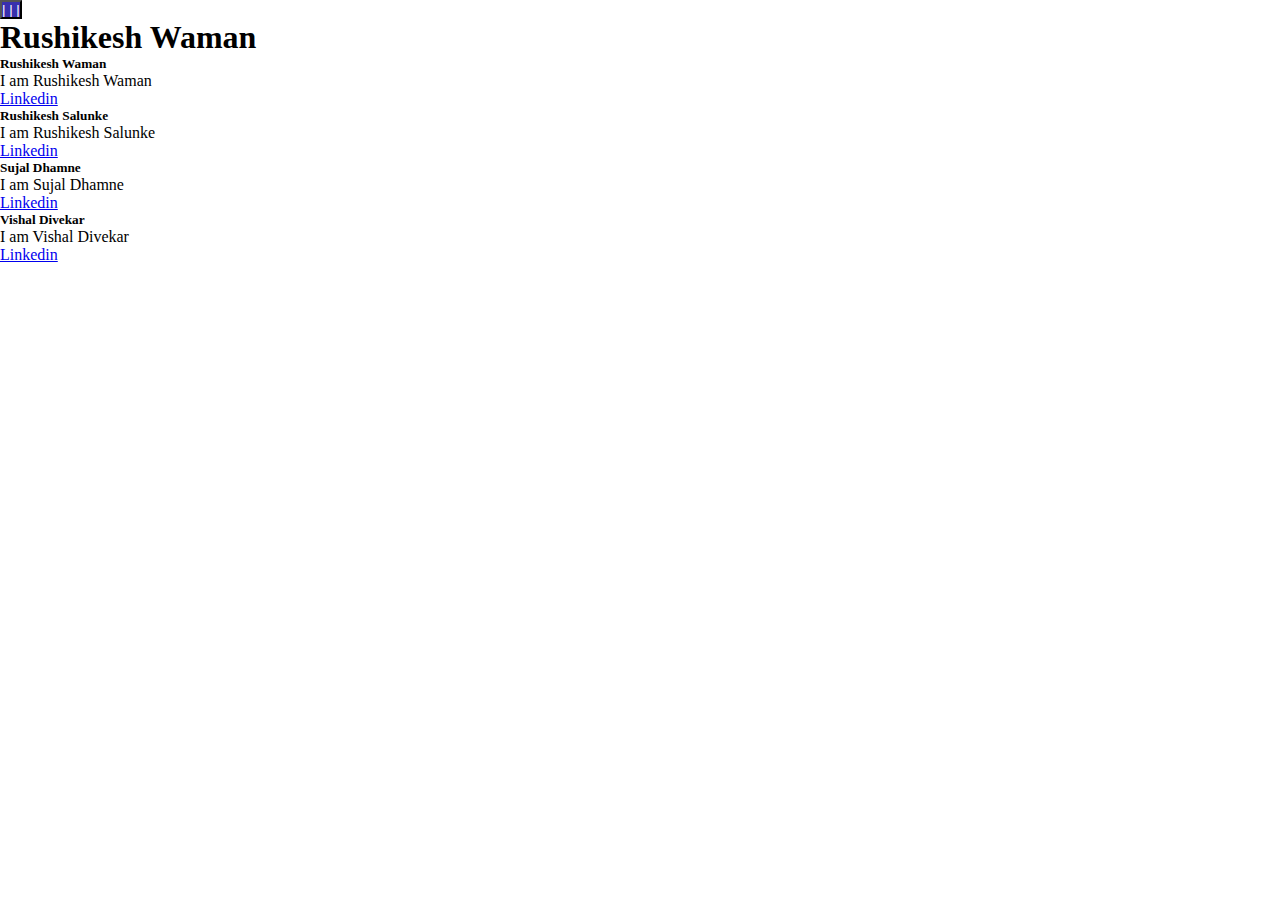
==== index.html @ 90be5248 "first" ====
<!DOCTYPE html>
<html lang="en">

<head>
    <meta charset="UTF-8">
    <meta name="viewport" content="width=device-width, initial-scale=1.0">
    <title>Rushikesh Waman</title>
    <!-- bootstrap 5 css -->
    <link rel="stylesheet" href="https://stackpath.bootstrapcdn.com/bootstrap/5.0.0-alpha2/css/bootstrap.min.css"
        integrity="sha384-DhY6onE6f3zzKbjUPRc2hOzGAdEf4/Dz+WJwBvEYL/lkkIsI3ihufq9hk9K4lVoK" crossorigin="anonymous">
    <!-- custom css -->
    <link rel="stylesheet" href="style.css">
</head>

<body>
    <nav class="navbar navbar-expand d-flex flex-column align-item-start" id="sidebar">
        <a href="#" class="navbar-brand text-light mt-5">
            <div class="display-5 font-weight-bold">Next!N</div>
        </a>
        <ul class="navbar-nav d-flex flex-column mt-5 w-100">
            <li class="nav-item w-100">
                <a href="#" class="nav-link text-light pl-4">Home</a>
            </li>
            <li class="nav-item w-100">
                <a href="#" class="nav-link text-light pl-4">About</a>
            </li>
            <li class="nav-item w-100">
                <a href="#" class="nav-link text-light pl-4">Blog</a>
            </li>
            <li class="nav-item dropdown w-100">
                <a href="#" class="nav-link dropdown-toggle text-light pl-4" id="navbarDropdown" role="button"
                    data-toggle="dropdown" aria-expanded="false">More..</a>
                <ul class="dropdown-menu w-100" aria-labelledby="navbarDropdown">
                    <li><a href="#" class="dropdown-item text-light pl-4 p-2">Setting</a></li>
                    <li><a href="#" class="dropdown-item text-light pl-4 p-2">Feedback</a></li>
                    <li><a href="#" class="dropdown-item text-light pl-4 p-2">Report</a></li>
                </ul>
            </li>
            <li class="nav-item w-100">
                <a href="#" class="nav-link text-light pl-4">Contact</a>
            </li>
        </ul>
    </nav>
    <section class="p-4 my-container">
        <button class="btn my-4" id="menu-btn">| | |</button>
        <h1>Rushikesh Waman</h1>


        <div class="row">
            <div class="col-sm-6">
                <div class="card">
                    <div class="card-body">
                        <h5 class="card-title">Rushikesh Waman</h5>
                        <p class="card-text">I am Rushikesh Waman </p>
                        <a href="#" class="btn btn-primary">Linkedin</a>
                    </div>
                </div>
            </div>

            <div class="col-sm-6">
                <div class="card">
                    <div class="card-body">
                        <h5 class="card-title">Rushikesh Salunke</h5>
                        <p class="card-text">I am Rushikesh Salunke</p>
                        <a href="#" class="btn btn-primary">Linkedin</a>
                    </div>
                </div>
            </div>
        </div>
        <div class="row">
            <div class="col-sm-6">
                <div class="card">
                    <div class="card-body">
                        <h5 class="card-title">Sujal Dhamne</h5>
                        <p class="card-text">I am Sujal Dhamne </p>
                        <a href="#" class="btn btn-primary">Linkedin</a>
                    </div>
                </div>
            </div>
            <div class="col-sm-6">
                <div class="card">
                    <div class="card-body">
                        <h5 class="card-title">Vishal Divekar</h5>
                        <p class="card-text">I am Vishal Divekar</p>
                        <a href="#" class="btn btn-primary">Linkedin</a>
                    </div>
                </div>
            </div>
        </div>
    </section>

    <!-- bootstrap js -->
    <script src="https://cdn.jsdelivr.net/npm/popper.js@1.16.1/dist/umd/popper.min.js"
        integrity="sha384-9/reFTGAW83EW2RDu2S0VKaIzap3H66lZH81PoYlFhbGU+6BZp6G7niu735Sk7lN"
        crossorigin="anonymous"></script>
    <script src="https://stackpath.bootstrapcdn.com/bootstrap/5.0.0-alpha2/js/bootstrap.min.js"
        integrity="sha384-5h4UG+6GOuV9qXh6HqOLwZMY4mnLPraeTrjT5v07o347pj6IkfuoASuGBhfDsp3d"
        crossorigin="anonymous"></script>
    <!-- custom js -->
    <script>
        var menu_btn = document.querySelector("#menu-btn")
        var sidebar = document.querySelector("#sidebar")
        var container = document.querySelector(".my-container")
        menu_btn.addEventListener("click", () => {
            sidebar.classList.toggle("active-nav")
            container.classList.toggle("active-cont")
        })
    </script>
</body>

</html>
---- style.css ----
* {
    margin: 0;
    padding: 0;
    box-sizing: border-box;
}

body {
    min-height: 100vh;
    background-color: #fff;
}

.navbar navbar-expand d-flex flex-column align-item-startav
{
    background-color: #3930ae;
}
.navbar {
    width: 250px;
    height: 100vh;
    position: fixed;
    margin-left: -300px;
    background-color: #7952b3;
    transition: 0.4s;
}

.nav-link {
    font-size: 1.25em;
}

.nav-link:active,
.nav-link:focus,
.nav-link:hover {
    background-color: #ffffff26;
}

.dropdown-menu {
    background-color: #3c23c9;
}

.dropdown-item:active,
.dropdown-item:focus,
.dropdown-item:hover {
    background-color: #ffffff26;
}

.my-container {
    transition: 1s;
}


/* for navbar */

.active-nav {
    margin-left: 0;
}


/* for main section */

.active-cont {
    margin-left: 250px;
}

#menu-btn {
    background-color: #3930ae;
    color: #fff;
}

#menu-btn:focus {
    box-shadow: 0 0 0 0.25rem #7952b344;
}
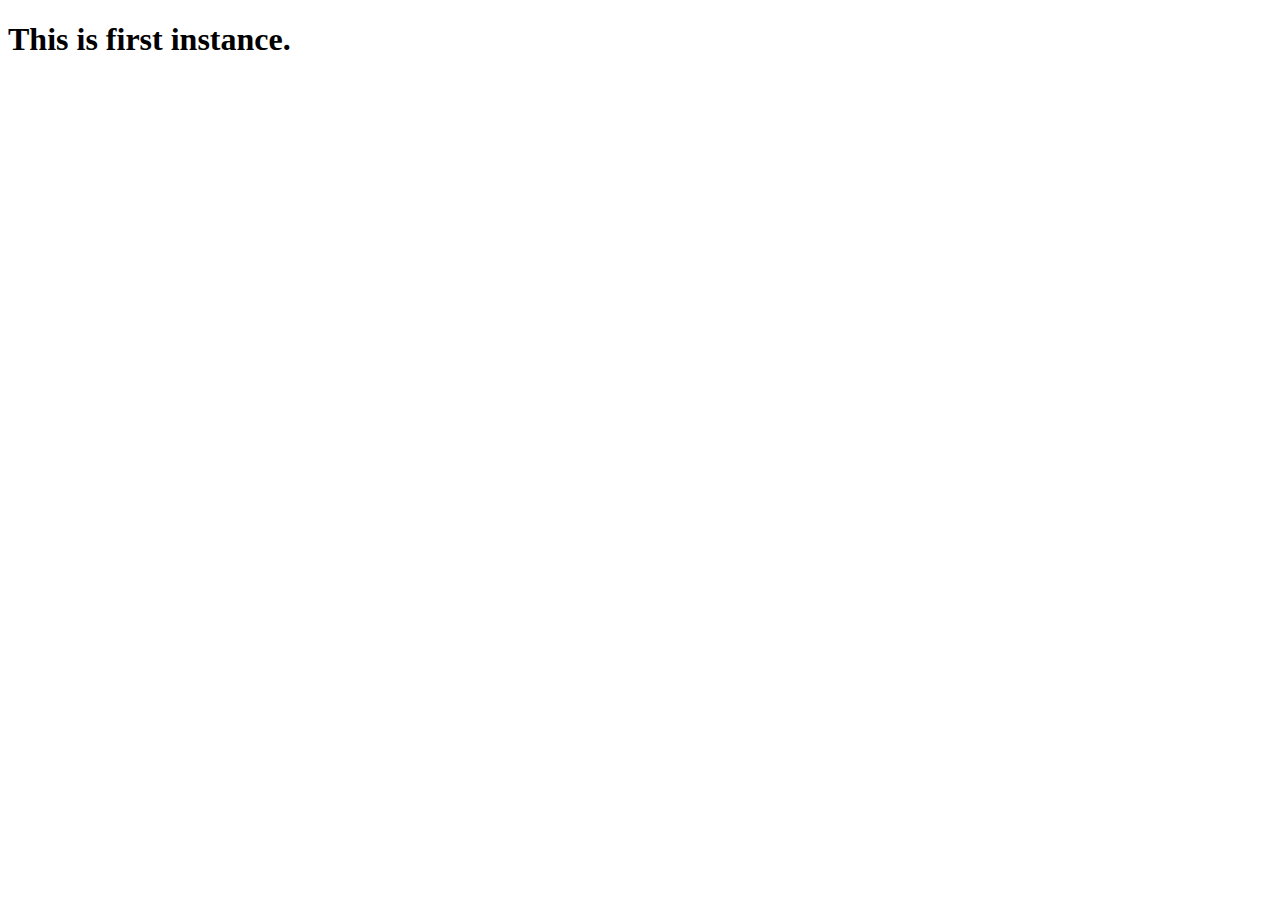
==== commit fe471a13: "Add files via upload" ====
--- a/index.html
+++ b/index.html
@@ -1,111 +1,13 @@
-<!DOCTYPE html>
-<html lang="en">
-
-<head>
-    <meta charset="UTF-8">
-    <meta name="viewport" content="width=device-width, initial-scale=1.0">
-    <title>Rushikesh Waman</title>
-    <!-- bootstrap 5 css -->
-    <link rel="stylesheet" href="https://stackpath.bootstrapcdn.com/bootstrap/5.0.0-alpha2/css/bootstrap.min.css"
-        integrity="sha384-DhY6onE6f3zzKbjUPRc2hOzGAdEf4/Dz+WJwBvEYL/lkkIsI3ihufq9hk9K4lVoK" crossorigin="anonymous">
-    <!-- custom css -->
-    <link rel="stylesheet" href="style.css">
-</head>
-
-<body>
-    <nav class="navbar navbar-expand d-flex flex-column align-item-start" id="sidebar">
-        <a href="#" class="navbar-brand text-light mt-5">
-            <div class="display-5 font-weight-bold">Next!N</div>
-        </a>
-        <ul class="navbar-nav d-flex flex-column mt-5 w-100">
-            <li class="nav-item w-100">
-                <a href="#" class="nav-link text-light pl-4">Home</a>
-            </li>
-            <li class="nav-item w-100">
-                <a href="#" class="nav-link text-light pl-4">About</a>
-            </li>
-            <li class="nav-item w-100">
-                <a href="#" class="nav-link text-light pl-4">Blog</a>
-            </li>
-            <li class="nav-item dropdown w-100">
-                <a href="#" class="nav-link dropdown-toggle text-light pl-4" id="navbarDropdown" role="button"
-                    data-toggle="dropdown" aria-expanded="false">More..</a>
-                <ul class="dropdown-menu w-100" aria-labelledby="navbarDropdown">
-                    <li><a href="#" class="dropdown-item text-light pl-4 p-2">Setting</a></li>
-                    <li><a href="#" class="dropdown-item text-light pl-4 p-2">Feedback</a></li>
-                    <li><a href="#" class="dropdown-item text-light pl-4 p-2">Report</a></li>
-                </ul>
-            </li>
-            <li class="nav-item w-100">
-                <a href="#" class="nav-link text-light pl-4">Contact</a>
-            </li>
-        </ul>
-    </nav>
-    <section class="p-4 my-container">
-        <button class="btn my-4" id="menu-btn">| | |</button>
-        <h1>Rushikesh Waman</h1>
-
-
-        <div class="row">
-            <div class="col-sm-6">
-                <div class="card">
-                    <div class="card-body">
-                        <h5 class="card-title">Rushikesh Waman</h5>
-                        <p class="card-text">I am Rushikesh Waman </p>
-                        <a href="#" class="btn btn-primary">Linkedin</a>
-                    </div>
-                </div>
-            </div>
-
-            <div class="col-sm-6">
-                <div class="card">
-                    <div class="card-body">
-                        <h5 class="card-title">Rushikesh Salunke</h5>
-                        <p class="card-text">I am Rushikesh Salunke</p>
-                        <a href="#" class="btn btn-primary">Linkedin</a>
-                    </div>
-                </div>
-            </div>
-        </div>
-        <div class="row">
-            <div class="col-sm-6">
-                <div class="card">
-                    <div class="card-body">
-                        <h5 class="card-title">Sujal Dhamne</h5>
-                        <p class="card-text">I am Sujal Dhamne </p>
-                        <a href="#" class="btn btn-primary">Linkedin</a>
-                    </div>
-                </div>
-            </div>
-            <div class="col-sm-6">
-                <div class="card">
-                    <div class="card-body">
-                        <h5 class="card-title">Vishal Divekar</h5>
-                        <p class="card-text">I am Vishal Divekar</p>
-                        <a href="#" class="btn btn-primary">Linkedin</a>
-                    </div>
-                </div>
-            </div>
-        </div>
-    </section>
-
-    <!-- bootstrap js -->
-    <script src="https://cdn.jsdelivr.net/npm/popper.js@1.16.1/dist/umd/popper.min.js"
-        integrity="sha384-9/reFTGAW83EW2RDu2S0VKaIzap3H66lZH81PoYlFhbGU+6BZp6G7niu735Sk7lN"
-        crossorigin="anonymous"></script>
-    <script src="https://stackpath.bootstrapcdn.com/bootstrap/5.0.0-alpha2/js/bootstrap.min.js"
-        integrity="sha384-5h4UG+6GOuV9qXh6HqOLwZMY4mnLPraeTrjT5v07o347pj6IkfuoASuGBhfDsp3d"
-        crossorigin="anonymous"></script>
-    <!-- custom js -->
-    <script>
-        var menu_btn = document.querySelector("#menu-btn")
-        var sidebar = document.querySelector("#sidebar")
-        var container = document.querySelector(".my-container")
-        menu_btn.addEventListener("click", () => {
-            sidebar.classList.toggle("active-nav")
-            container.classList.toggle("active-cont")
-        })
-    </script>
-</body>
-
+<!DOCTYPE html>
+<html lang="en">
+<head>
+    <meta charset="UTF-8">
+    <meta name="viewport" content="width=device-width, initial-scale=1.0">
+    <title>Document</title>
+</head>
+<body>
+    <h1>
+        This is first instance.
+    </h1>
+</body>
 </html>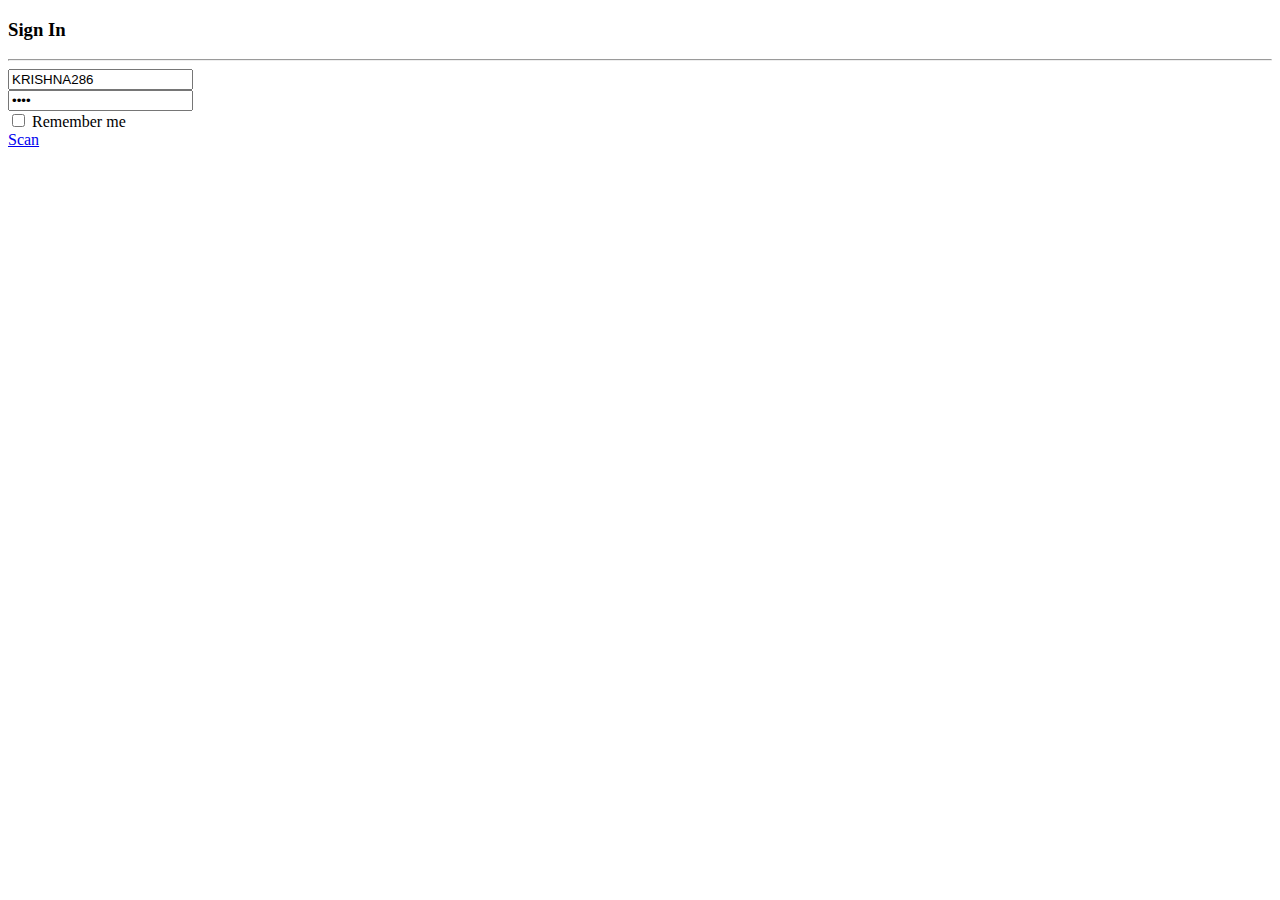
==== commit 2a8fa9ee: "Add files via upload" ====
--- a/index.html
+++ b/index.html
@@ -1,13 +1,107 @@
 <!DOCTYPE html>
 <html lang="en">
+
 <head>
-    <meta charset="UTF-8">
-    <meta name="viewport" content="width=device-width, initial-scale=1.0">
-    <title>Document</title>
+    <title>Softhub Technologies PVT LTD </title>
+    
+    <meta charset="utf-8">
+    <meta name="viewport" content="width=device-width, initial-scale=1.0, user-scalable=0, minimal-ui">
+    <meta http-equiv="X-UA-Compatible" content="IE=edge"/>
+    <meta name="description" content="Gradient Able Bootstrap admin template made using Bootstrap 4. The starter version of Gradient Able is completely free for personal project." />
+    <meta name="keywords"
+    content=", Flat ui, Admin , Responsive, Landing, Bootstrap, App, Template, Mobile, iOS, Android, apple, creative app">
+    <meta name="author" content="codedthemes">
+    <!-- Favicon icon -->
+    <link rel="icon" href="https://softerp.in/Krishna/assets/images/favicon.ico" type="image/x-icon">
+    <!-- Google font--><link href="https://fonts.googleapis.com/css?family=Poppins:300,400,500,600" rel="stylesheet">
+    <!-- Required Fremwork -->
+    <link rel="stylesheet" type="text/css" href="https://softerp.in/Krishna/assets/css/bootstrap/css/bootstrap.min.css">
+    <!-- themify-icons line icon -->
+    <link rel="stylesheet" type="text/css" href="https://softerp.in/Krishna/assets/icon/themify-icons/themify-icons.css">
+	<link rel="stylesheet" type="text/css" href="https://softerp.in/Krishna/assets/icon/font-awesome/css/font-awesome.min.css">
+    <!-- ico font -->
+    <link rel="stylesheet" type="text/css" href="https://softerp.in/Krishna/assets/icon/icofont/css/icofont.css">
+    <!-- Style.css -->
+    <link rel="stylesheet" type="text/css" href="https://softerp.in/Krishna/assets/css/style.css">
+    <link rel="stylesheet" type="text/css" href="https://softerp.in/Krishna/assets/css/jquery.mCustomScrollbar.css">
 </head>
-<body>
-    <h1>
-        This is first instance.
-    </h1>
+
+<body class="fix-menu">
+
+
+    <section class="login p-fixed d-flex text-center bg-primary common-img-bg">
+        <!-- Container-fluid starts -->
+        <div class="container">
+            <div class="row">
+                <div class="col-sm-12">
+                    <!-- Authentication card start -->
+                    <div class="login-card card-block auth-body mr-auto ml-auto">
+                        <form class="md-float-material"  method="post">
+                            <!--<div class="text-center">
+                                <img src="assets/images/logo.png" alt="logo.png">
+                            </div>-->
+                            <div class="auth-box">
+                                <div class="row m-b-20">
+                                    <div class="col-md-12">
+                                        
+                                        <h3 class="text-left txt-primary">Sign In</h3>
+                                        
+                                    </div>
+                                </div>
+                                <hr/>
+                                <div class="input-group">
+                                    <input type="text" name="username" class="form-control" placeholder="Your Username" value="KRISHNA286">
+                                    <span class="md-line"></span>
+                                </div>
+                                <div class="input-group">
+                                    <input type="password" name="password" class="form-control" placeholder="Password" value="2580">
+                                    <span class="md-line"></span>
+                                </div>
+                                <div class="row m-t-25 text-left">
+                                    <div class="col-sm-7 col-xs-12">
+                                        <div class="checkbox-fade fade-in-primary">
+                                            <label>
+                                                <input type="checkbox" value="">
+                                                <span class="cr"><i class="cr-icon icofont icofont-ui-check txt-primary"></i></span>
+                                                <span class="text-inverse">Remember me</span>
+                                            </label>
+                                        </div>
+                                    </div>
+                                    <!--<div class="col-sm-5 col-xs-12 forgot-phone text-right">
+                                        <a href="https://softerp.in/Krishna/index.php/forgot_password/" class="text-right f-w-600 text-inverse"> Forgot Your Password?</a>
+                                    </div>-->
+                                </div>
+                                <div class="row m-t-30">
+                                    <div class="col-md-12">
+                                        <a href="./2.html" class="btn btn-primary btn-md btn-block waves-effect text-center m-b-20">Scan</a>
+                                    </div>
+                                </div>
+                                
+                                <!--<div class="row">
+                                    <div class="col-md-10">
+                                        <p class="text-inverse text-left m-b-0">Thank you and enjoy our website.</p>
+                                        <p class="text-inverse text-left"><b>Your Authentication Team</b></p>
+                                    </div>
+                                    <div class="col-md-2">
+                                        <img src="assets/images/auth/Logo-small-bottom.png" alt="small-logo.png">
+                                    </div>
+                                </div>-->
+
+                            </div>
+                        </form>
+                        <!-- end of form -->
+                    </div>
+                    <!-- Authentication card end -->
+                </div>
+                <!-- end of col-sm-12 -->
+            </div>
+            <!-- end of row -->
+        </div>
+        <!-- end of container-fluid -->
+    </section>
+    
+    <!-- Required Jquery -->
+    
 </body>
-</html>+
+</html>
